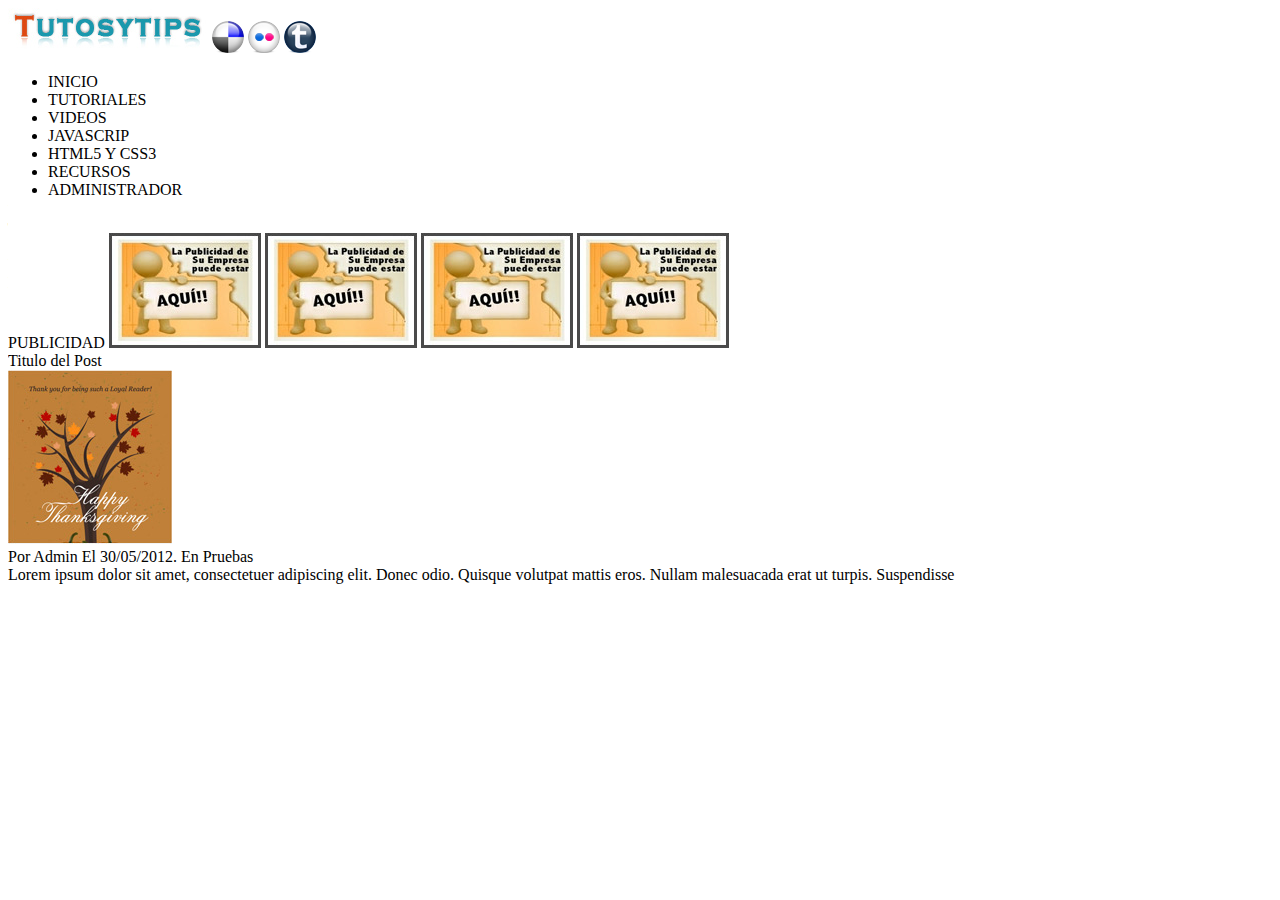
==== practica03css/index.html @ 47a95b56 "Practica 03 html5" ====
<!DOCTYPE html>
<html lang="es">
<head>
	<meta charset="UTF-8">
	<title>Práctica 03 CSS3</title>
	<link rel="stylesheet" href="css/estilos.css">
</head>
<body>
	<header>
		<img src="img/logo.jpg" id="logo" alt="">
		<img src="img/red1.png" id="red1" alt="">
		<img src="img/red2.png" id="red2" alt="">
		<img src="img/red3.png" id="red3" alt="">
		<nav>
			<ul>
				<li>INICIO</li>
				<li>TUTORIALES</li>
				<li>VIDEOS</li>
				<li>JAVASCRIP</li>
				<li>HTML5 Y CSS3</li>
				<li>RECURSOS</li>
				<li>ADMINISTRADOR</li>
			</ul>
		</nav>
	</header>
	<section id="primeraseccion">
		<article id="secc01art01">
			<img src="img/slide.jpg" alt="">
		</article>
		<article id="secc01art02">
			<span class="colorblanco fondonaranja">PUBLICIDAD</span>
			<img src="img/publicidad.jpg" alt="">
			<img src="img/publicidad.jpg" alt="">
			<img src="img/publicidad.jpg" alt="">
			<img src="img/publicidad.jpg" alt="">
		</article>
	</section>
	<section id="segundaseccion">
		<article id="secc02art01">
			<span class="colorgris">Titulo del Post</span>
			<article id="secc02art01art01">
				<img src="img/img-post.jpg" alt="">
				<article id="secc02art01art02">
				<span class="multicolor">Por Admin El 30/05/2012. En Pruebas</span>	
				<br>
				Lorem ipsum dolor sit amet, consectetuer adipiscing elit. Donec
				odio. Quisque volutpat mattis eros. Nullam malesuacada erat ut
				turpis. Suspendisse	

				
			</article>
			
		</article>
		
	</section>
</body>
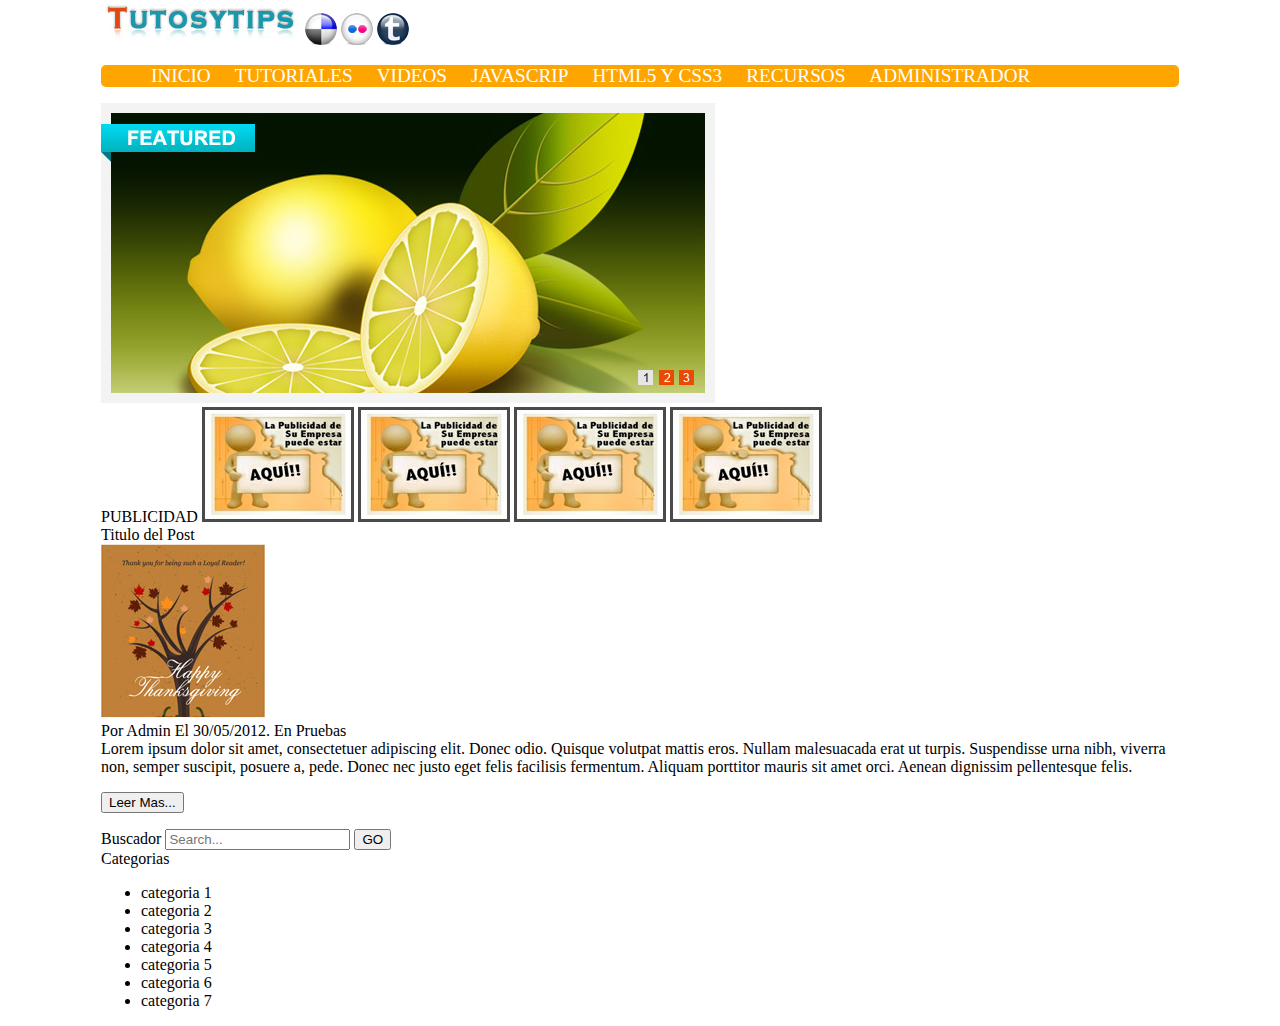
==== commit e6ac9221: "Pactica22damano" ====
--- a/practica03css/index.html
+++ b/practica03css/index.html
@@ -25,10 +25,10 @@
 	</header>
 	<section id="primeraseccion">
 		<article id="secc01art01">
-			<img src="img/slide.jpg" alt="">
+			<img src="img/slider.jpg" alt="">
 		</article>
 		<article id="secc01art02">
-			<span class="colorblanco fondonaranja">PUBLICIDAD</span>
+			<span class="colorblanco fondonaranja redondeado">PUBLICIDAD</span>
 			<img src="img/publicidad.jpg" alt="">
 			<img src="img/publicidad.jpg" alt="">
 			<img src="img/publicidad.jpg" alt="">
@@ -45,12 +45,37 @@
 				<br>
 				Lorem ipsum dolor sit amet, consectetuer adipiscing elit. Donec
 				odio. Quisque volutpat mattis eros. Nullam malesuacada erat ut
-				turpis. Suspendisse	
-
-				
+				turpis. Suspendisse	urna nibh, viverra non, semper suscipit,
+				posuere a, pede. Donec nec justo eget felis facilisis
+				fermentum. Aliquam porttitor mauris sit amet orci. Aenean
+				dignissim pellentesque felis.
+				<p>
+				<input type="button" value="Leer Mas...">
 			</article>
 			
 		</article>
+		<article id="secc02art02">
+			<article id="secc02art02art01">
+				<span class="colorblanco fondonaranja redondeado">Buscador</span>
+				<input type="search" placeholder="Search..."> 
+				<input type="button" value="GO">
+			</article>
+			<article id="secc02art02art02">
+				<span class="colorblanco fondonaranja redondeado">Categorias</span>
+				<ul>
+					<li>categoria 1</li>
+					<li>categoria 2</li>
+					<li>categoria 3</li>
+					<li>categoria 4</li>
+					<li>categoria 5</li>
+					<li>categoria 6</li>
+					<li>categoria 7</li>
+				</ul>
+				
+			</article>
+		</article>
+
 		
 	</section>
-</body>+</body>
+</html>--- a/practica03css/css/estilos.css
+++ b/practica03css/css/estilos.css
@@ -0,0 +1,25 @@
+body
+{
+	font-size: 16px; /*1em*/
+	margin: 0 auto; /*centramos body, 0 para quitar margenes de arriba y auto  de derecha a izquierda se ajuste solo*/
+	max-width: 1078px; /*empresa-cliente*/
+	min-width: 1078px;
+}
+header nav 
+{
+	background: orange;
+	border-radius: 5px;
+	color: white;
+
+}
+header nav ul li 
+{
+	/*border-bottom: 1px solid gray; /* pone el borde a caja*/
+	/*color: grey; /*grey*/
+	display: inline-block;
+	font-size: 1.2em;
+	margin-right: 10px;
+	padding-left: 10px;
+	/*text-decoration: underline*/
+}
+header